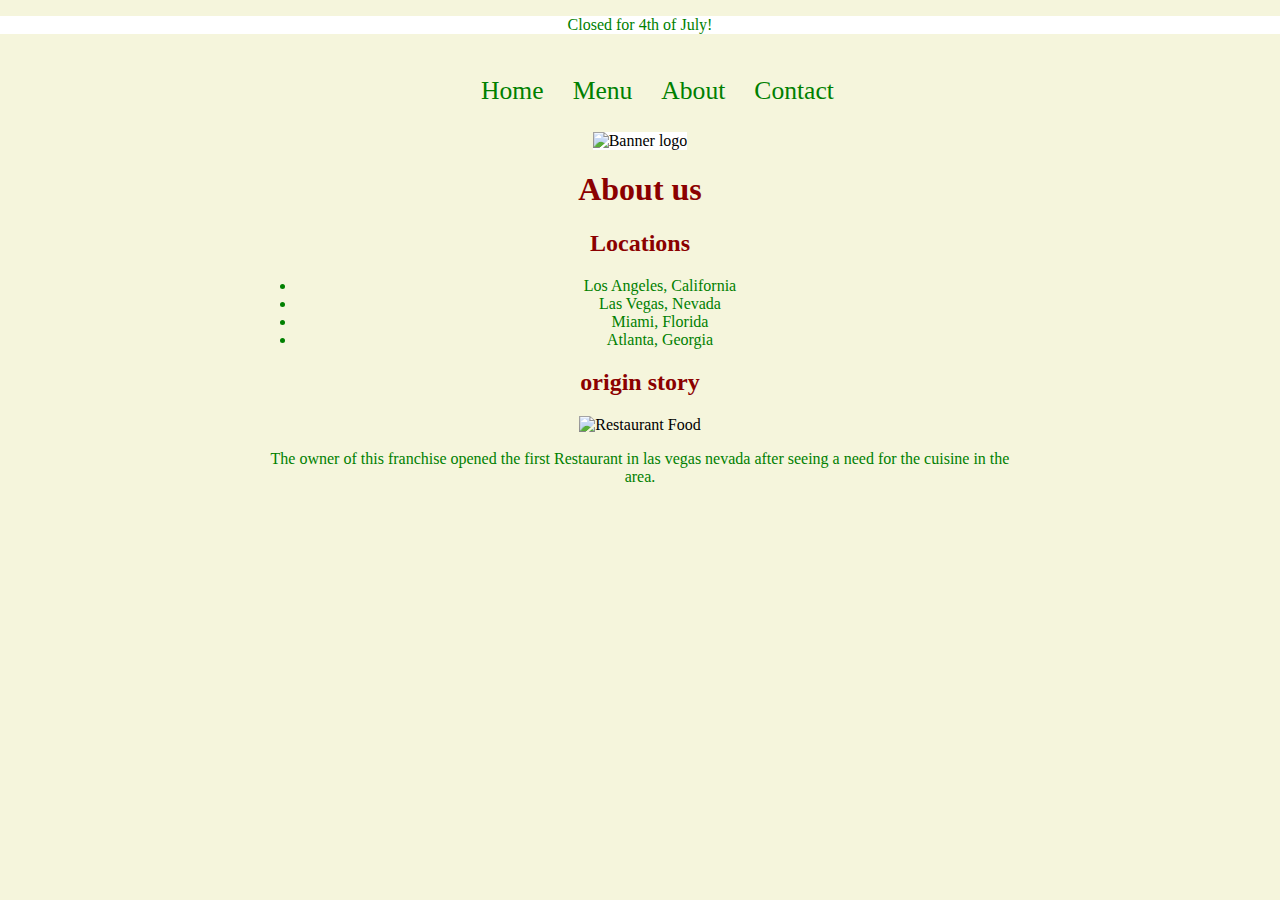
==== about.html @ bc934798 "making changes" ====
<!DOCTYPE html>
<html lang="en">
<head>
    <meta charset="UTF-8">
    <meta name="viewport" content="width=device-width, initial-scale=1.0">
    <title>Document</title>
  <link rel="stylesheet" href="./assets/css/style.css" type="text/css">  <!-- Remember to link to your CSS file! -->
</head>
<body>
    <p id="closed">Closed for 4th of July!</p>
    <nav>
        <ul>
            <li> <a href="index.html">Home</a>
            <li><a href="menu.html">Menu</a></li>
            <li><a href="about.html">About</a></li>
            <li><a href="contact.html">Contact</a></li>
        </ul>
    </nav> <!-- TODO: Navbar here -->
    <img id="banner" alt="Banner logo" src='./assets/images/banner.png'>
    <!-- ABOUT PAGE -->
    <!-- TODO: Navbar here -->
    <!-- TODO: Banner Image here-->
    <main>
      <h1>About us</h1>  <!-- About page code here -->
    <h2>Locations</h2>
        <ul>
            <li>Los Angeles, California</li>
            <li>Las Vegas, Nevada</li>
            <li>Miami, Florida</li>
            <li>Atlanta, Georgia</li>  
        </ul>
  
    <h2>origin story</h2>
    <img src="./assets/images/about.jpg" alt="Restaurant Food">
    <p>The owner of this franchise opened the first Restaurant in las vegas nevada after seeing a need for the cuisine in the area.</p>
    </main>

</body>
</html>
---- assets/css/style.css ----
html,
body {
    margin: 0;
    padding: 0;
    background-color: beige;
    text-align: center;
}

h1,
h2 {
    color: darkred;
}

h3, 
p,
li {
    color: green;
}

img {
    width: 100%;
    height: auto;
    max-width: 100%;
}

main {
    margin: 0 20%;
}

nav {
    background-color: beige;
    padding: 10px;
    width: 100%;
}

nav ul {
    list-style-type: none;
    text-align: center;
}

nav li {
    display: inline;
}

nav a {
    text-decoration: none;
    font-size: 1.6em;
    color: green;
    margin-right: 25px;
}

nav a:hover {
    color: darkred;
}

#banner {
    width: 100%;
    height: auto;
    background-color: white;
}

#banner img {
    width: 60%;
    height: auto;
}

.service {
    display: inline-block;
    background-color: white;
    border: 5px solid green;
    border-radius: 5px;
    color: darkred;
    font-size: 2em;
    padding: 20px;
    margin: 10px;
    text-align:center;
}

table {
    border: 3px solid black;
    width: 100%;
}
  
td,
th {
    border: 1px solid black;
    padding: 5px;
}
#closed{
    width: 100%;
    height: auto;
    background-color: white;
}
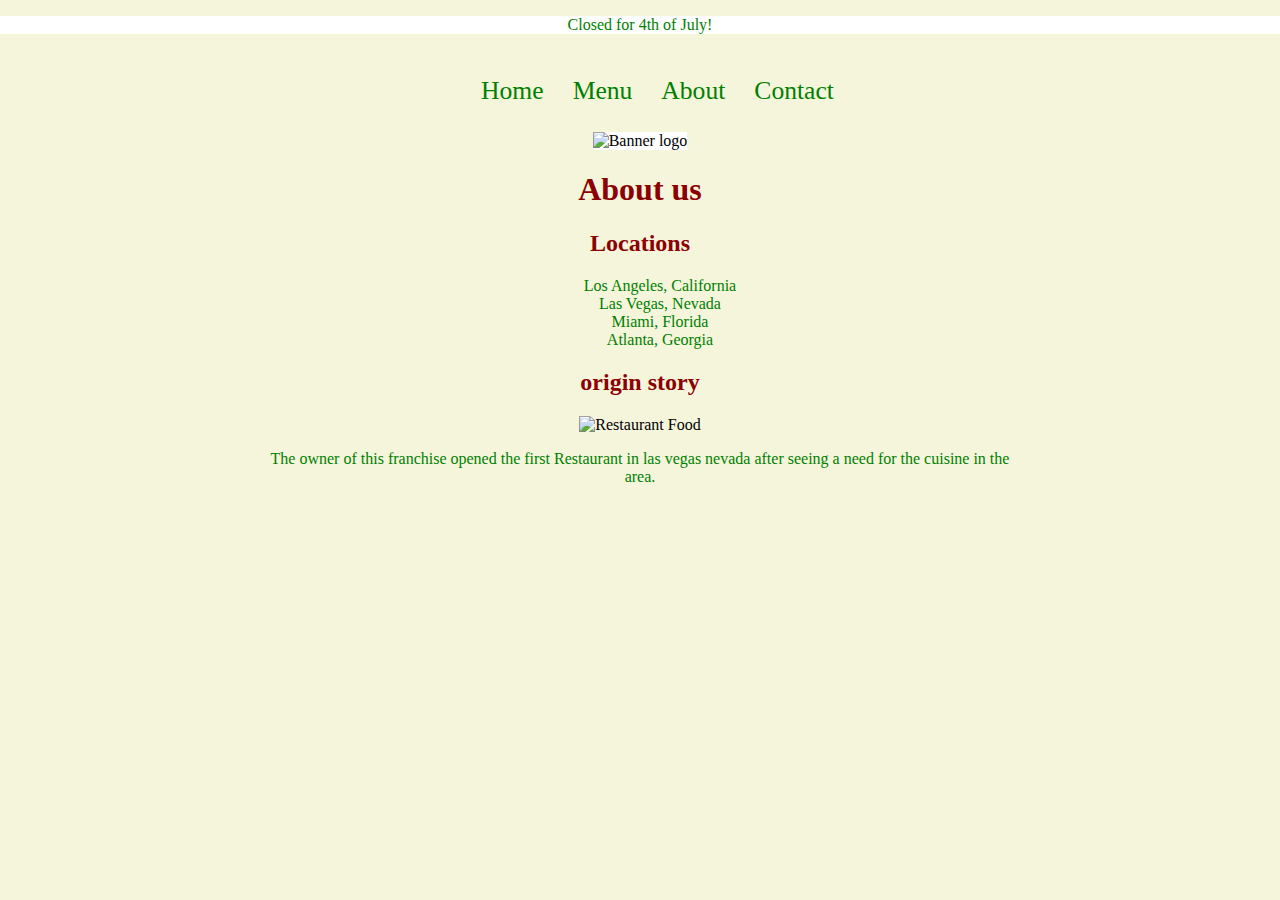
==== commit 668733a3: "fixed some mistales" ====
--- a/about.html
+++ b/about.html
@@ -4,7 +4,7 @@
     <meta charset="UTF-8">
     <meta name="viewport" content="width=device-width, initial-scale=1.0">
     <title>Document</title>
-  <link rel="stylesheet" href="./assets/css/style.css" type="text/css">  <!-- Remember to link to your CSS file! -->
+  <link rel="stylesheet" href="./assets/css/style.css">  <!-- Remember to link to your CSS file! -->
 </head>
 <body>
     <p id="closed">Closed for 4th of July!</p>
@@ -23,7 +23,7 @@
     <main>
       <h1>About us</h1>  <!-- About page code here -->
     <h2>Locations</h2>
-        <ul>
+        <ul style="list-style:none;">
             <li>Los Angeles, California</li>
             <li>Las Vegas, Nevada</li>
             <li>Miami, Florida</li>
--- a/assets/css/style.css
+++ b/assets/css/style.css
@@ -73,7 +73,6 @@
     font-size: 2em;
     padding: 20px;
     margin: 10px;
-    text-align:center;
 }
 
 table {
@@ -90,4 +89,7 @@
     width: 100%;
     height: auto;
     background-color: white;
+}
+h1,h2,h3,li {
+    text-align: center;
 }